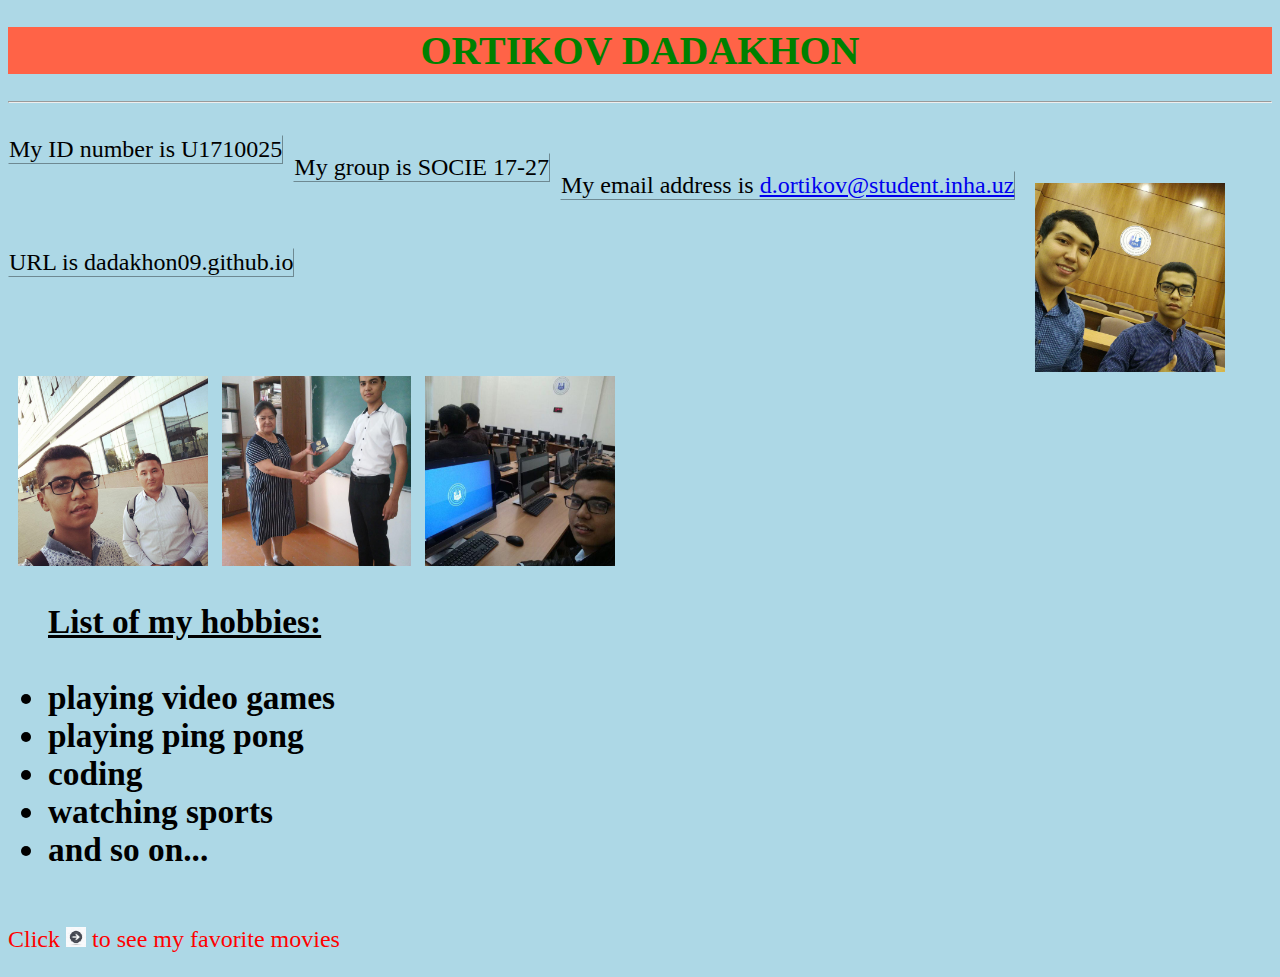
==== index.html @ 3888b812 "Add files via upload" ====
<!DOCTYPE html>
<html>
<head>
	<meta charset="utf-8">
	<title>My personal information</title>
	<link rel="stylesheet" type="text/css" href="style.css">
</head>
<body>
<h1 >ORTIKOV DADAKHON</h1>
<hr/>
<p class="outset">My ID number is U1710025</p><br>
<p class="outset">My group is SOCIE 17-27</p><br>
<p class="outset">My email address is <a href="https://mail.inha.uz/owa/auth/logon.aspx?replaceCurrent=1&url=https%3a%2f%2fmail.inha.uz%2fowa">d.ortikov@student.inha.uz</a></p><br>
<p class="outset">URL is dadakhon09.github.io<a href="https://github.com/dadakhon09/dadakhon09.github.io"></a></p><br> 

<img style="margin-left:10px" src="mypic1.jpg" width="15%" height="15%"  alt="Sorry, something went wrong, there should be my picture"> 
<img style="margin-left:10px" src="mypic2.jpg" width="15%" height="15%"  alt="Sorry, something went wrong, there should be my picture"> 
<img style="margin-left:10px" src="mypic3.jpg" width="15%" height="15%"  alt="Sorry, something went wrong, there should be my picture"> 
<img style="margin-left:10px" src="mypic4.jpg" width="15%" height="15%"  alt="Sorry, something went wrong, there should be my picture"> 
<h2>
<ul >
	<b style="font-family:Cooper Black;"><u>List of my hobbies:</u></b>
	<br><br>
	<li>playing video games</li>
	<li>playing ping pong</li>
	<li>coding</li>
	<li>watching sports</li>
	<li>and so on...</li>
</ul>
</h2>

<p style="color:red;">Click <a href="movies.html"><img src="forth.jpg" width="20" height="20"></a> to see my favorite movies</p>
</body>
</html>
---- style.css ----
body {
    background-color: lightblue;
}
p.outset {border-style: outset;}
p{
	font-size:18pt;
	font-family: Eras Light ITC;
  float: left; 
  margin-right:10px; 
  border: lightblue 1px;
  padding=2px
}
h1 {
   color: green;
   text-align: center;
   font-size:30pt;
   background-color:Tomato;
   font-family: Monotype Corsiva ;
}
div {
    padding-top: 50px;
    padding-right: 30px;
    padding-bottom: 50px;
    padding-left: 80px;
}
h2{
	 font-size:14pt;
	 font-family:Verdana;
	 margin=20px 50px;
}
pre{
	font-size: 15pt;
  
}
ul {
  font-family: Buxton Sketch; 
  font-size:25pt;
}
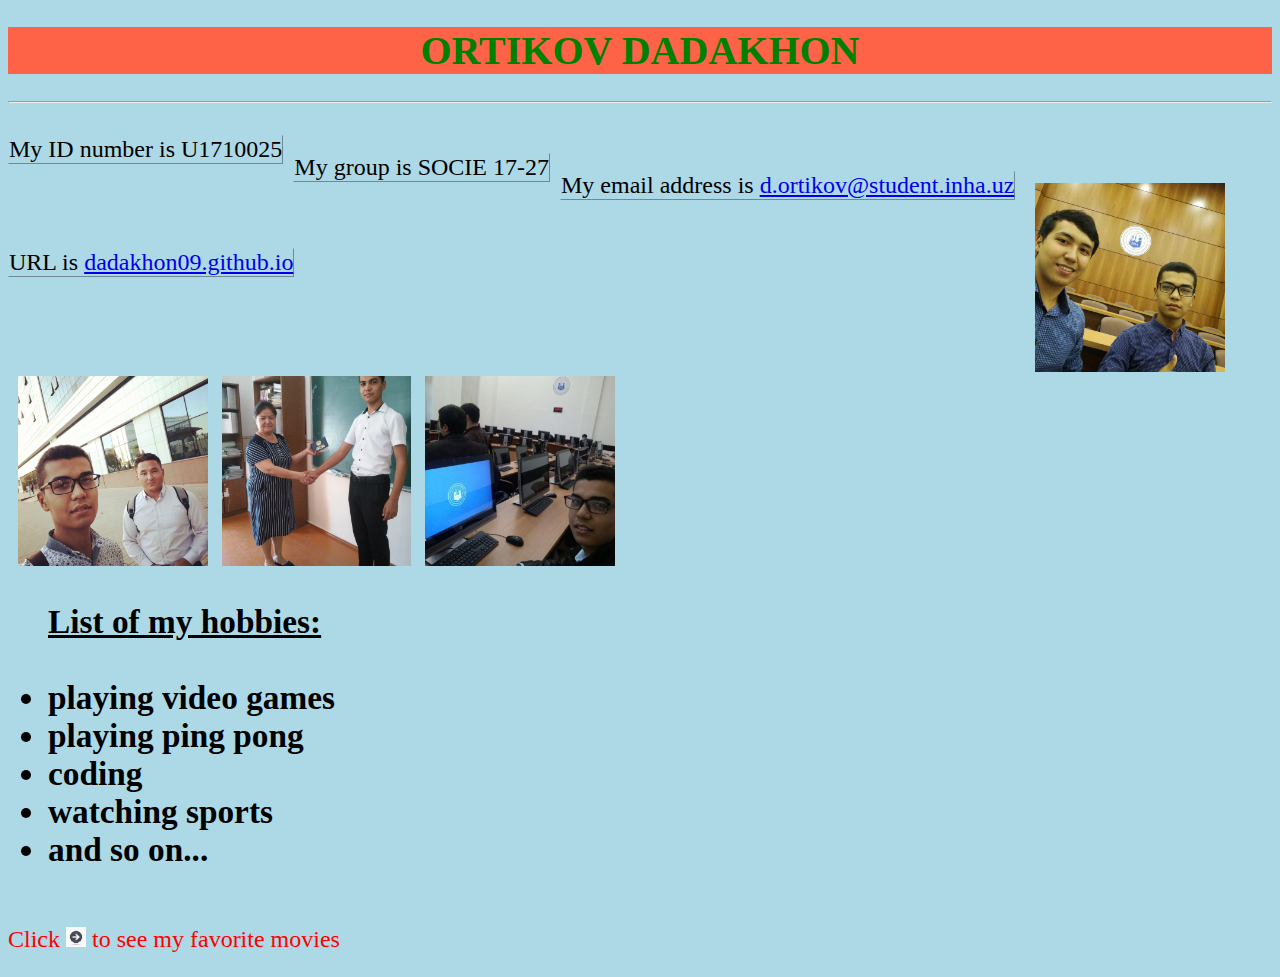
==== commit 353c1636: "Add files via upload" ====
--- a/index.html
+++ b/index.html
@@ -11,7 +11,7 @@
 <p class="outset">My ID number is U1710025</p><br>
 <p class="outset">My group is SOCIE 17-27</p><br>
 <p class="outset">My email address is <a href="https://mail.inha.uz/owa/auth/logon.aspx?replaceCurrent=1&url=https%3a%2f%2fmail.inha.uz%2fowa">d.ortikov@student.inha.uz</a></p><br>
-<p class="outset">URL is dadakhon09.github.io<a href="https://github.com/dadakhon09/dadakhon09.github.io"></a></p><br> 
+<p class="outset">URL is <a href="https://dadakhon09.github.io">dadakhon09.github.io</a></p><br> 
 
 <img style="margin-left:10px" src="mypic1.jpg" width="15%" height="15%"  alt="Sorry, something went wrong, there should be my picture"> 
 <img style="margin-left:10px" src="mypic2.jpg" width="15%" height="15%"  alt="Sorry, something went wrong, there should be my picture"> 
